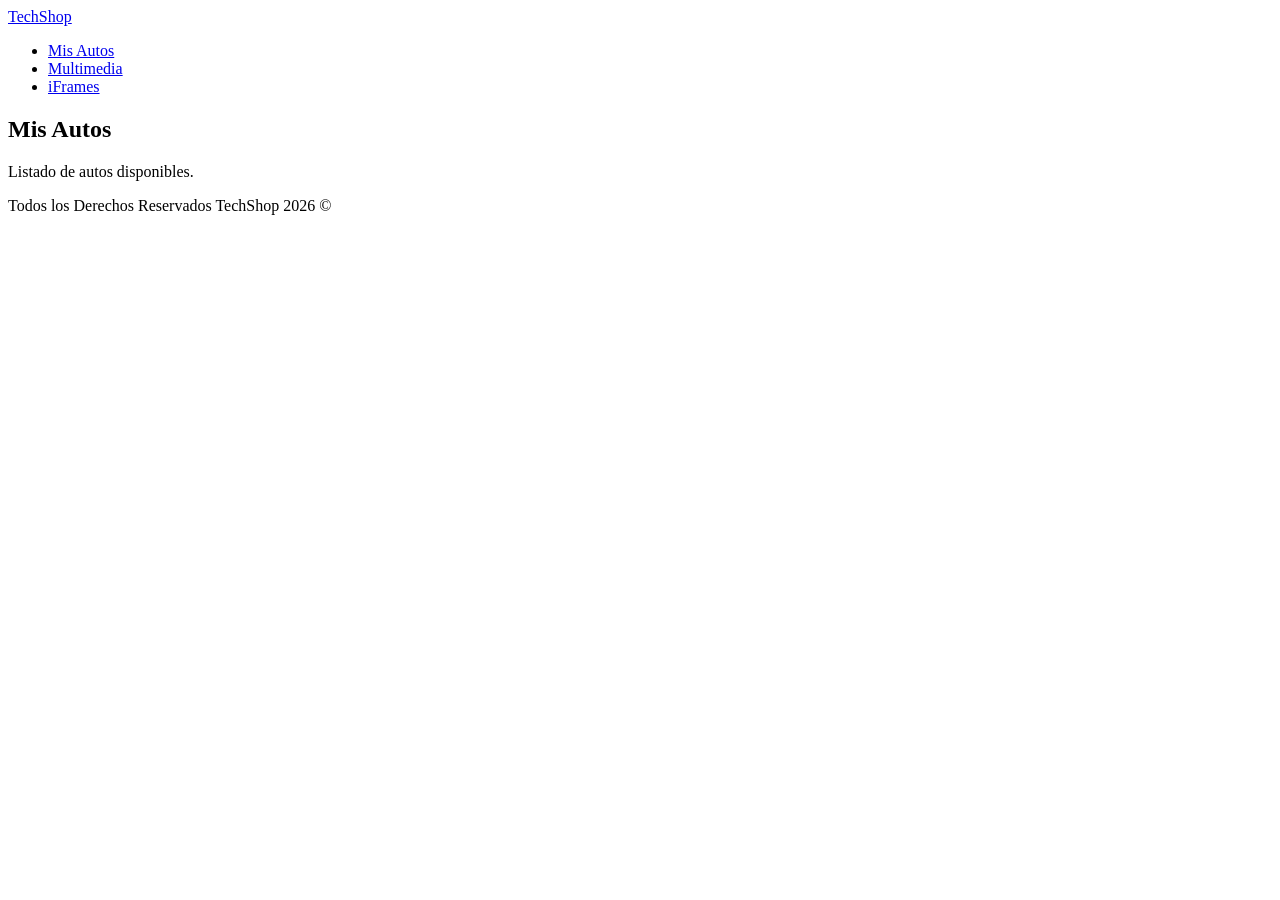
==== InitializrSpringbootProject/src/main/resources/templates/ejemplo2.html @ b54fb7b3 "semana 2: paginas de ejemplo con Thymeleaf, multimedia e iframes" ====
<html>
    <head>
        <title>TechShop - Mis Autos</title>
        <meta charset="UTF-8">
        <link href="/css/estilos.css" rel="stylesheet" type="text/css"/>
    </head>
    <body>
        <header>
            <nav>
                <a class="logo nav-link" href="/">TechShop</a>
                <ul class="nav-menu">
                    <li class="nav-menu-item"><a class="nav-link menu-item" href="/ejemplo2">Mis Autos</a></li>
                    <li class="nav-menu-item"><a class="nav-link menu-item" href="/multimedia">Multimedia</a></li>
                    <li class="nav-menu-item"><a class="nav-link menu-item" href="/iframes">iFrames</a></li>
                </ul>
            </nav>
        </header>
        <section>
            <h2>Mis Autos</h2>
            <p>Listado de autos disponibles.</p>
        </section>
        <footer>
            Todos los Derechos Reservados TechShop 2026 &copy;
        </footer>
    </body>
</html>
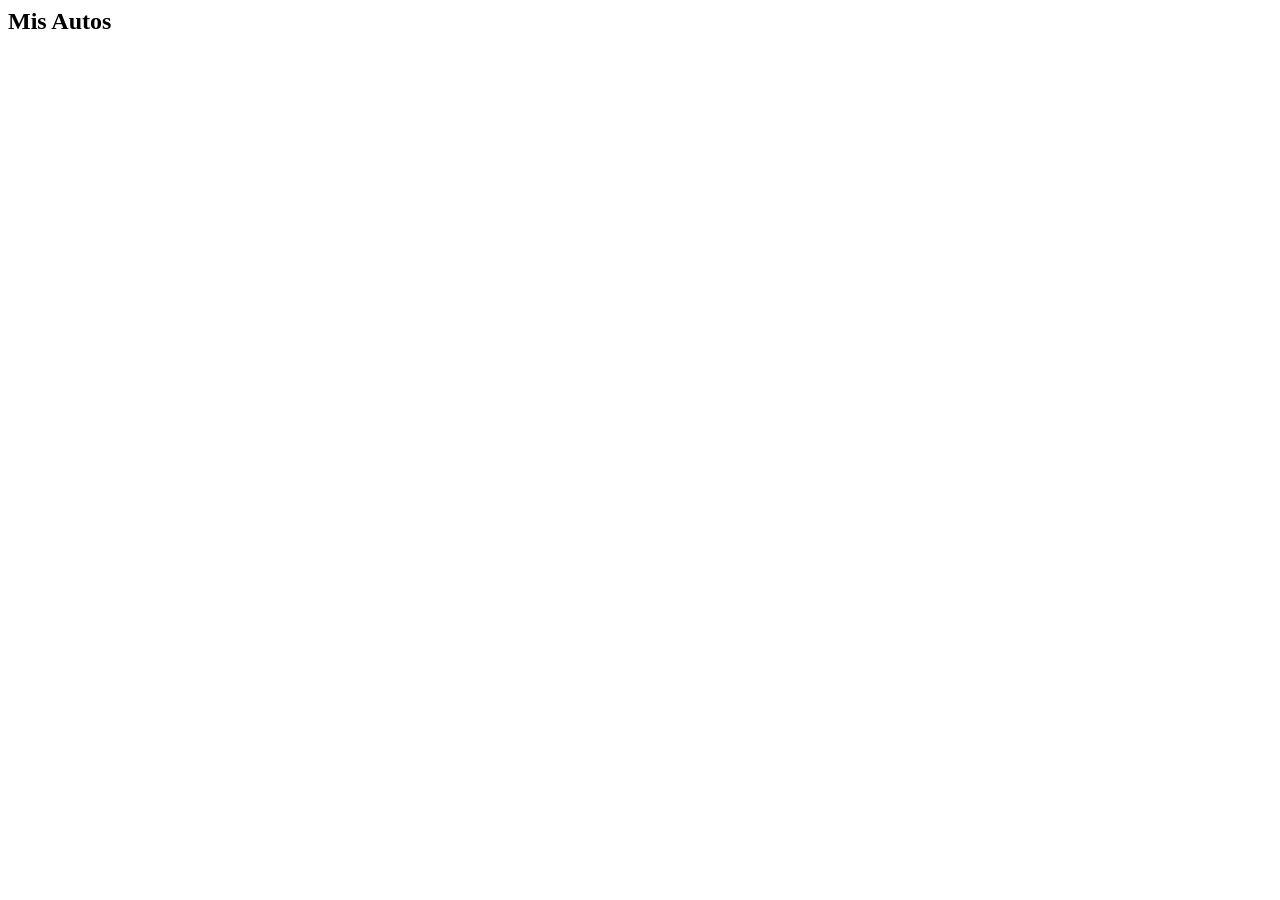
==== commit 758c93dd: "semana 3: fragmentos de plantilla e internacionalizacion i18n" ====
--- a/InitializrSpringbootProject/src/main/resources/templates/ejemplo2.html
+++ b/InitializrSpringbootProject/src/main/resources/templates/ejemplo2.html
@@ -1,26 +1,14 @@
-<html>
-    <head>
-        <title>TechShop - Mis Autos</title>
-        <meta charset="UTF-8">
-        <link href="/css/estilos.css" rel="stylesheet" type="text/css"/>
-    </head>
+<html xmlns="http://www.w3.org/1999/xhtml"
+      xmlns:th="http://www.thymeleaf.org"
+      xmlns:sec="http://www.thymeleaf.org/thymeleaf-extras-springsecurity6">
+    <head th:replace="~{general/fragmentos.html :: head}"/>
     <body>
-        <header>
-            <nav>
-                <a class="logo nav-link" href="/">TechShop</a>
-                <ul class="nav-menu">
-                    <li class="nav-menu-item"><a class="nav-link menu-item" href="/ejemplo2">Mis Autos</a></li>
-                    <li class="nav-menu-item"><a class="nav-link menu-item" href="/multimedia">Multimedia</a></li>
-                    <li class="nav-menu-item"><a class="nav-link menu-item" href="/iframes">iFrames</a></li>
-                </ul>
-            </nav>
-        </header>
-        <section>
+        <header th:replace="~{general/fragmentos.html :: header}"/>
+
+        <section class="container my-4">
             <h2>Mis Autos</h2>
-            <p>Listado de autos disponibles.</p>
         </section>
-        <footer>
-            Todos los Derechos Reservados TechShop 2026 &copy;
-        </footer>
+
+        <footer th:replace="~{general/fragmentos.html :: footer}"/>
     </body>
 </html>
